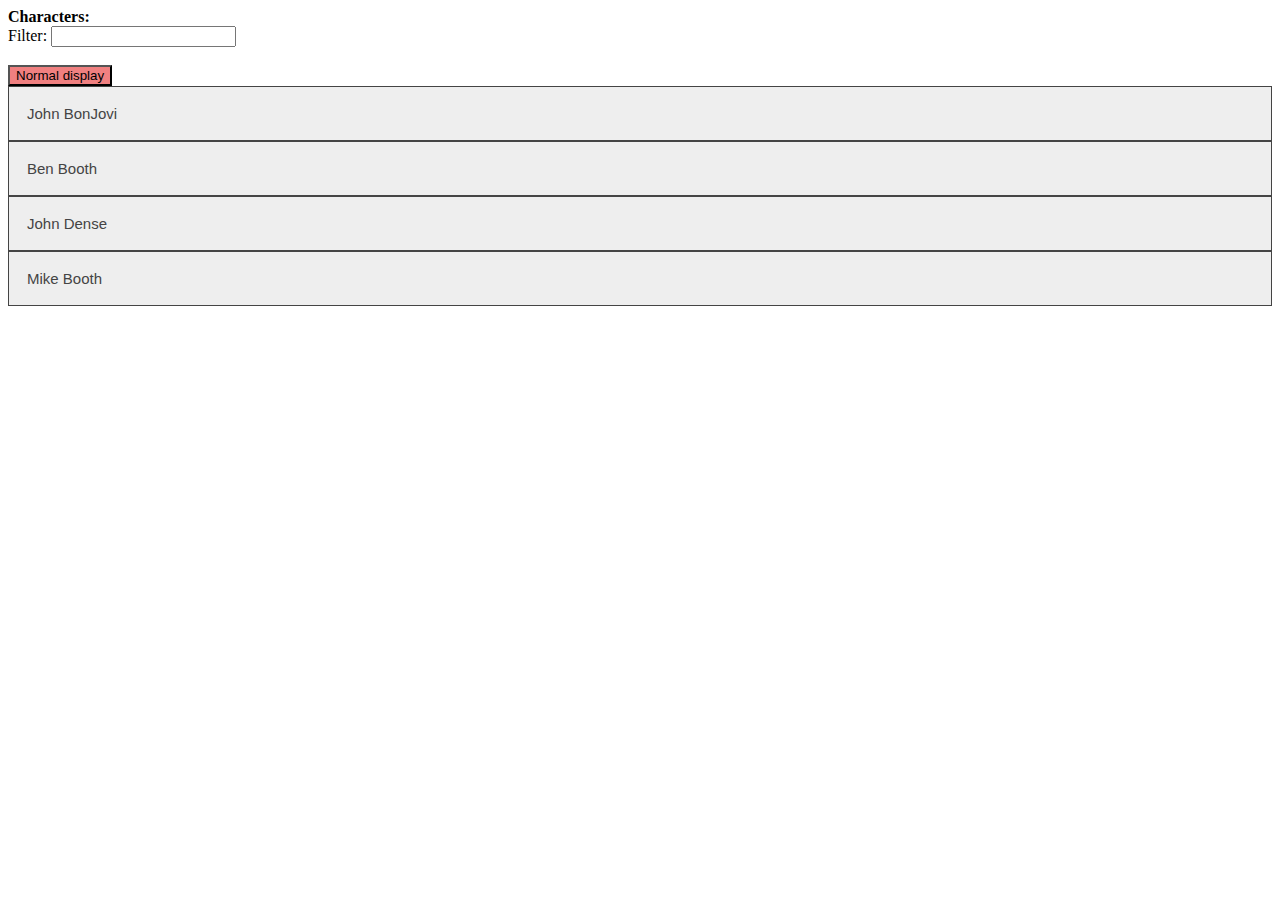
==== Characters.html @ dd6b8692 "Initial commit" ====
<!DOCTYPE html>
<meta charset="UTF-8">
        <meta name="viewport" content="width=device-width, initial-scale=1.0">
        <link rel="stylesheet" type="text/css" href="style.css">
        <script src="UniversalFactory.js"></script>
        <body onload='addFromXMLDB("characterList","CharactersDB.xml", "character");'>

<b>Characters:</b>
<div id="filterTxt">Filter: </div><br/>
<div id="characterList"></div><br/>
        </body>
---- style.css ----
/*
To change this license header, choose License Headers in Project Properties.
To change this template file, choose Tools | Templates
and open the template in the editor.
*/
/* 
    Created on : 2018-04-09, 09:20:27
    Author     : Kamil Matuszewski
*/

#PageTitle{
    font-size: 20px;
}
#NavBar{
    list-style-type: none;
    margin: 0;
    padding: 0;
    background-color: #81717A;
    color: #B4D4EE;
    text-align: center;
    font-size: 25px;
    width: 100%;
    position: fixed;
}

.NavBarElement{
    float:center;
    display: inline-block;
    padding:8px;
}
.NavBarElement:hover{
    background-color: #9D8CA1;
}
.NavBarElement a{
    text-decoration: none;
    color: #B4D4EE;
}

#navIFrame{
    width:100%;
    height:1000px;
    border: none;
}

.charRecord{
    display: block;
    margin: 0;
    padding: 0;
    text-align:center;
    font-size: 16px;
}
.dataType{
    color: #7F636E ;
    display: table-cell;
    padding-left: 10px;
    padding-right: 10px;
    
}
.dataField{
    color: #7F636E;
    display: table-cell;
    padding-left: 5px;
    padding-right: 10px;
    border-right: solid 5px white;
    
}

.inputFields{
    color: #7F636E;
    display: table-cell;
    padding-left: 5px;
    padding-right: 10px;
    border-right: solid 5px white;
    align:left;
    
}

.charRecord .dataField:last-child{
    border-right: none;
}
 /* Style the button that is used to open and close the collapsible content */
.collapsible {
  background-color: #eee;
  color: #444;
  cursor: pointer;
  padding: 18px;
  width: 100%;
  border: none;
  outline: none;
  font-size: 15px;
  border: solid 1px;
  text-align: left;
}
.collapsibleNot{
  background-color: #eee;
  color: #444;
  padding: 18px;
  width: 100%;
  border: none;
  outline: none;
  font-size: 15px;
  border: solid 1px;
  text-align: left;
}
/* Add a background color to the button if it is clicked on (add the .active class with JS), and when you move the mouse over it (hover) */
.active, .collapsible:hover {
  background-color: #ccc;
}

/* Style the collapsible content. Note: hidden by default */
.content {
  border: solid 1px;
  display: none;
  overflow: hidden;
  background-color: #f1f1f1;
} 
.contentNot {
  border: solid 1px;
  display: block;
  background-color: #f1f1f1;
} 

.toggleButton{
    	background-color: lightcoral;
}

.toggled{
    	background-color: lightseagreen;
}

  .accordion-toggle {cursor: pointer;}
  .accordion-content {display: none;}
  .accordion-content.default {display: block;}
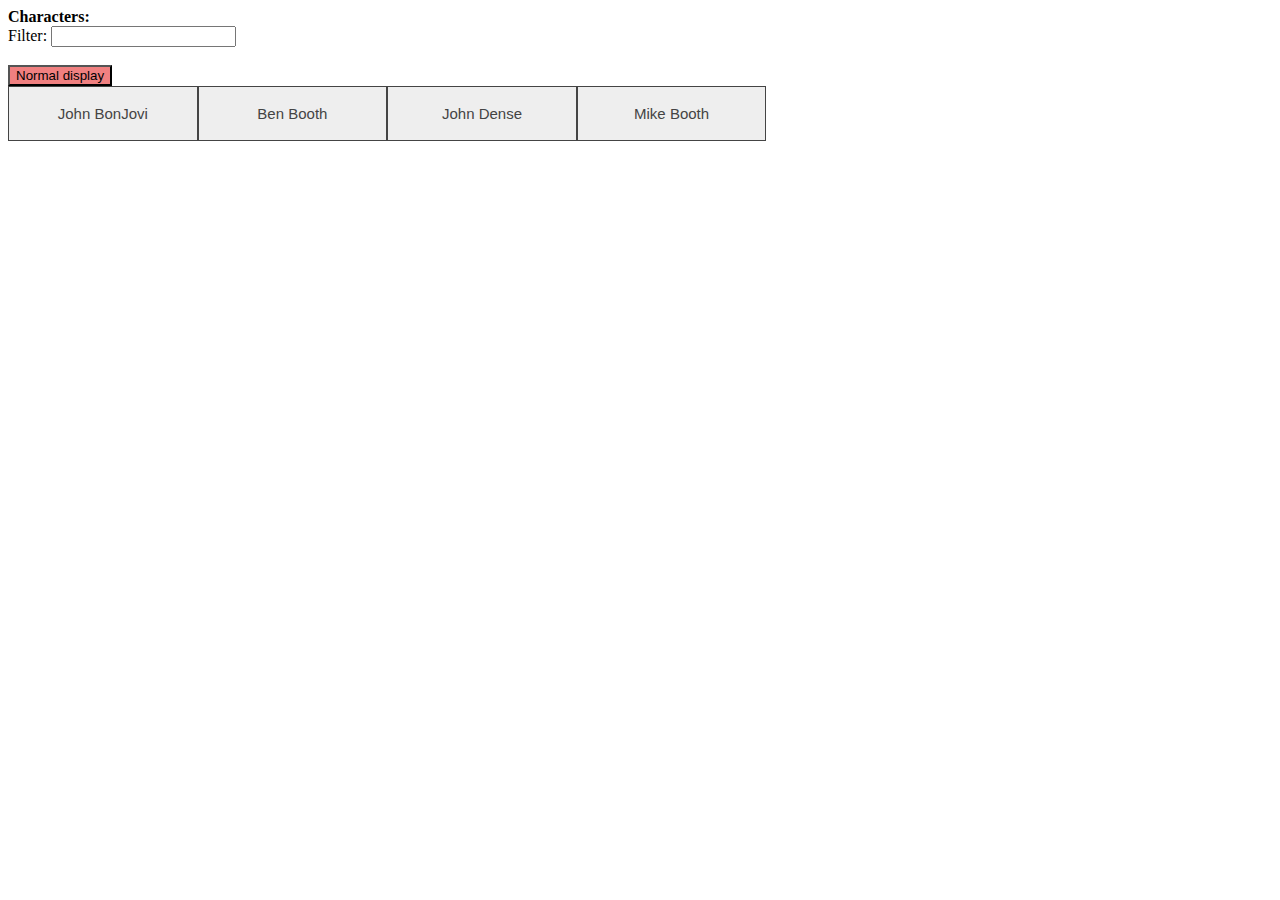
==== commit 04e29997: "Changed css and js to display data under the buttons list, instead of using collapsible buttons." ====
--- a/Characters.html
+++ b/Characters.html
@@ -3,9 +3,10 @@
         <meta name="viewport" content="width=device-width, initial-scale=1.0">
         <link rel="stylesheet" type="text/css" href="style.css">
         <script src="UniversalFactory.js"></script>
-        <body onload='addFromXMLDB("characterList","CharactersDB.xml", "character");'>
+        <body onload='addFromXMLDB("characterList","CharactersDB.xml", "character","characterData");'>
 
 <b>Characters:</b>
 <div id="filterTxt">Filter: </div><br/>
 <div id="characterList"></div><br/>
+<div id="characterData"></div><br/>
         </body>--- a/style.css
+++ b/style.css
@@ -79,29 +79,19 @@
     border-right: none;
 }
  /* Style the button that is used to open and close the collapsible content */
-.collapsible {
+.recordNames {
   background-color: #eee;
   color: #444;
   cursor: pointer;
   padding: 18px;
-  width: 100%;
+  width: 15%;
   border: none;
   outline: none;
   font-size: 15px;
   border: solid 1px;
-  text-align: left;
+  text-align: center;
 }
-.collapsibleNot{
-  background-color: #eee;
-  color: #444;
-  padding: 18px;
-  width: 100%;
-  border: none;
-  outline: none;
-  font-size: 15px;
-  border: solid 1px;
-  text-align: left;
-}
+
 /* Add a background color to the button if it is clicked on (add the .active class with JS), and when you move the mouse over it (hover) */
 .active, .collapsible:hover {
   background-color: #ccc;
@@ -110,13 +100,8 @@
 /* Style the collapsible content. Note: hidden by default */
 .content {
   border: solid 1px;
-  display: none;
+  display: box;
   overflow: hidden;
-  background-color: #f1f1f1;
-} 
-.contentNot {
-  border: solid 1px;
-  display: block;
   background-color: #f1f1f1;
 } 
 
@@ -128,6 +113,13 @@
     	background-color: lightseagreen;
 }
 
+.mapImage{
+    max-height: 300px;
+    max-width: 300px;
+    display: box;
+    border: solid 1px black;
+}
+
   .accordion-toggle {cursor: pointer;}
   .accordion-content {display: none;}
   .accordion-content.default {display: block;}
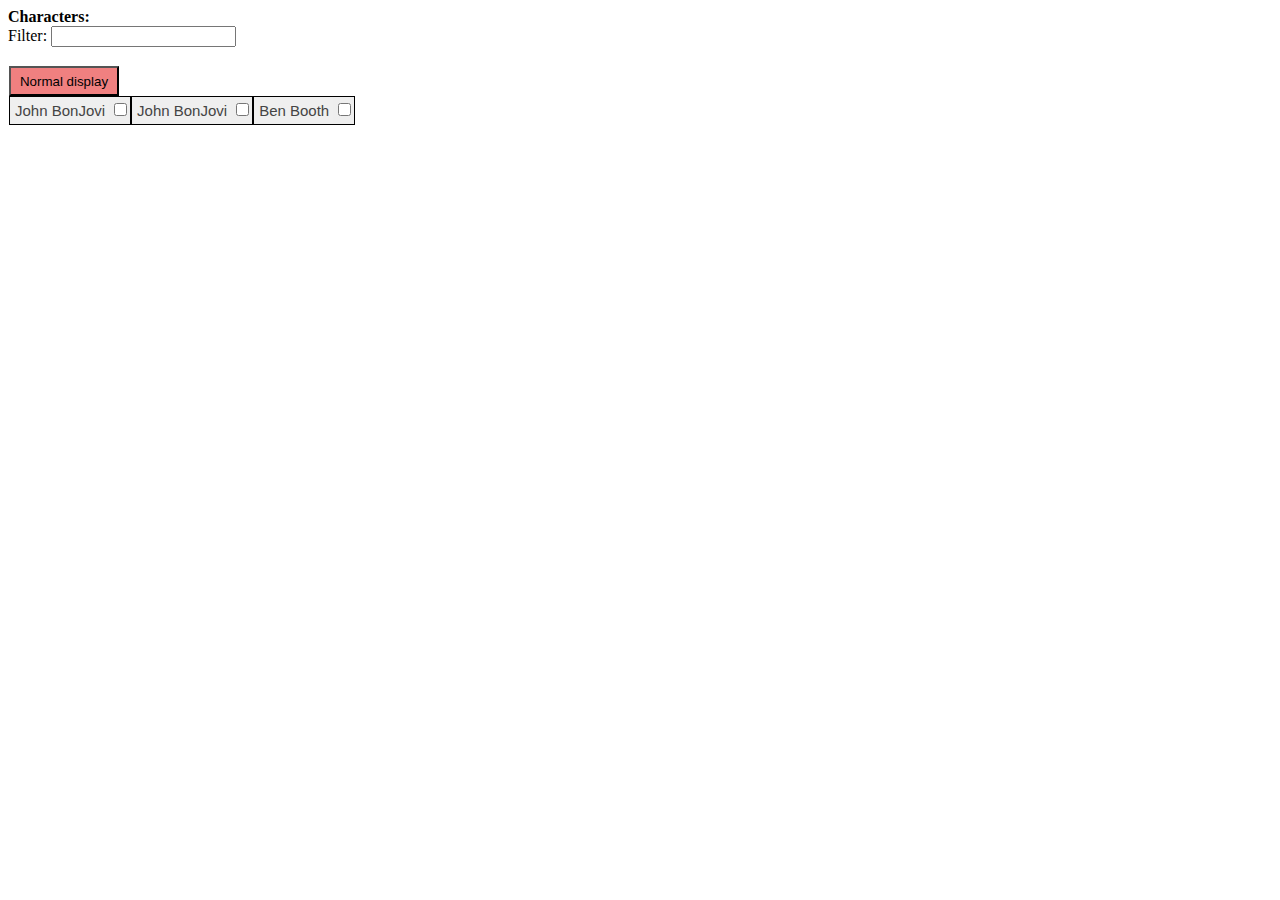
==== commit acfb64d4: "Some minor changes." ====
--- a/Characters.html
+++ b/Characters.html
@@ -8,5 +8,4 @@
 <b>Characters:</b>
 <div id="filterTxt">Filter: </div><br/>
 <div id="characterList"></div><br/>
-<div id="characterData"></div><br/>
         </body>--- a/style.css
+++ b/style.css
@@ -24,12 +24,13 @@
 }
 
 .NavBarElement{
-    float:center;
+    float: center;
     display: inline-block;
     padding:8px;
 }
 .NavBarElement:hover{
     background-color: #9D8CA1;
+    cursor: pointer;
 }
 .NavBarElement a{
     text-decoration: none;
@@ -42,6 +43,23 @@
     border: none;
 }
 
+#characterList{
+    clear: both;
+    padding: 1px;
+}
+
+#dataContainer{
+    clear:both;
+}
+
+#allButtonsContainer{
+   clear: both;
+}
+
+#characterData{
+    display: box;
+}
+
 .charRecord{
     display: block;
     margin: 0;
@@ -51,18 +69,17 @@
 }
 .dataType{
     color: #7F636E ;
-    display: table-cell;
     padding-left: 10px;
     padding-right: 10px;
-    
+    padding: 4px;
+    background-color: #f1f1f1;
 }
 .dataField{
     color: #7F636E;
-    display: table-cell;
     padding-left: 5px;
     padding-right: 10px;
-    border-right: solid 5px white;
-    
+    padding: 4px;
+    background-color: #f3f4e1;
 }
 
 .inputFields{
@@ -80,18 +97,21 @@
 }
  /* Style the button that is used to open and close the collapsible content */
 .recordNames {
-  background-color: #eee;
   color: #444;
   cursor: pointer;
-  padding: 18px;
-  width: 15%;
+  padding: 4px;
+  margin: 1px;
   border: none;
   outline: none;
   font-size: 15px;
-  border: solid 1px;
   text-align: center;
 }
-
+.buttonContainer {
+  float: left;
+  background-color: #eee;
+  border: solid 1px;
+  width: auto;
+}
 /* Add a background color to the button if it is clicked on (add the .active class with JS), and when you move the mouse over it (hover) */
 .active, .collapsible:hover {
   background-color: #ccc;
@@ -99,14 +119,17 @@
 
 /* Style the collapsible content. Note: hidden by default */
 .content {
-  border: solid 1px;
-  display: box;
   overflow: hidden;
-  background-color: #f1f1f1;
+  display: inline-block;
+  float: left;
 } 
 
 .toggleButton{
     	background-color: lightcoral;
+        cursor: pointer;
+        width: 110px;
+        height: 30px;
+        overflow: hidden;
 }
 
 .toggled{
@@ -119,6 +142,13 @@
     display: box;
     border: solid 1px black;
 }
+.record{
+    padding: 2px;
+}
+
+.recordChk{
+    
+}
 
   .accordion-toggle {cursor: pointer;}
   .accordion-content {display: none;}
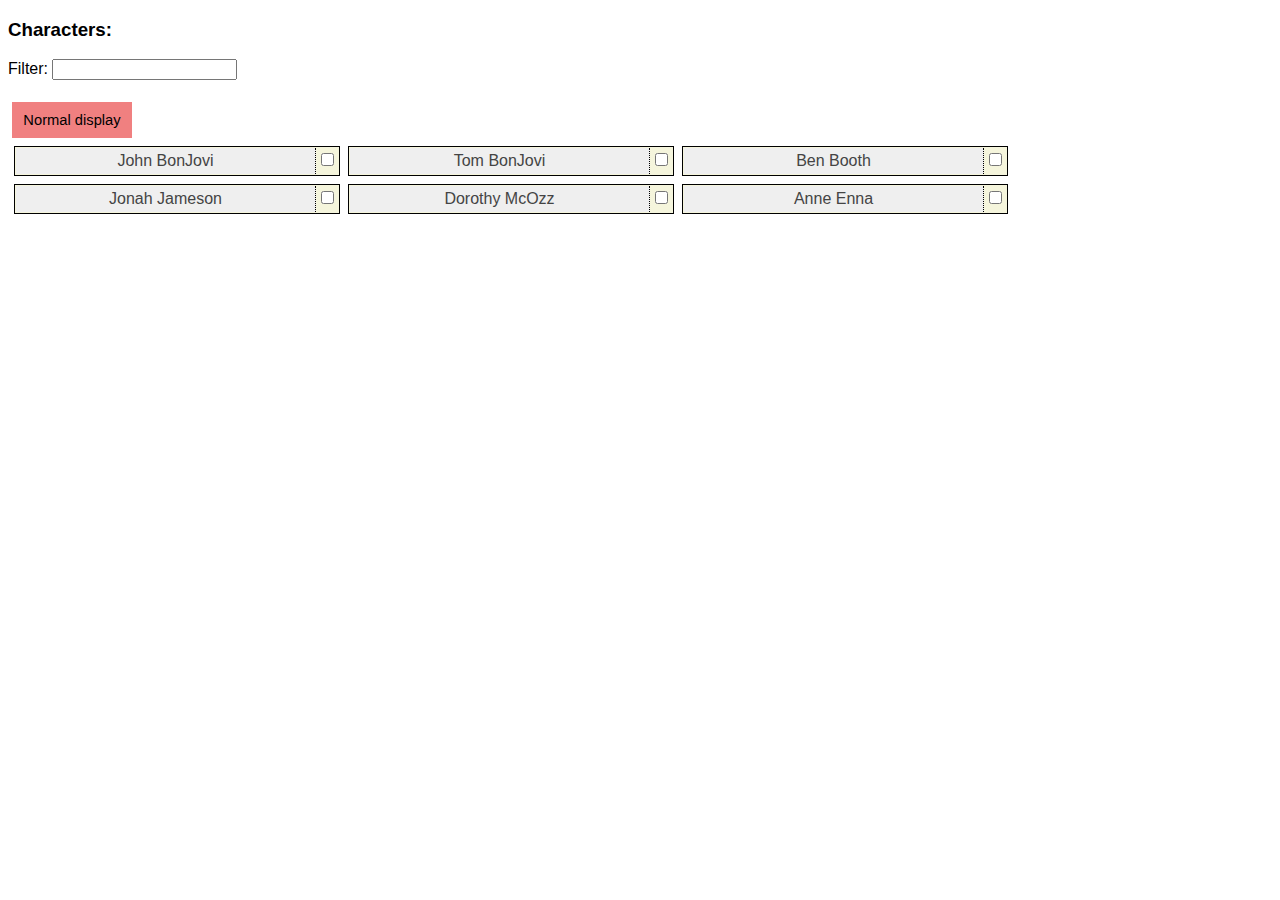
==== commit a44c270c: "Added modal images functionality" ====
--- a/Characters.html
+++ b/Characters.html
@@ -3,9 +3,10 @@
         <meta name="viewport" content="width=device-width, initial-scale=1.0">
         <link rel="stylesheet" type="text/css" href="style.css">
         <script src="UniversalFactory.js"></script>
-        <body onload='addFromXMLDB("characterList","CharactersDB.xml", "character","characterData");'>
+        <script src="ObjectFactory.js"></script>
+        <body onload='addFromXMLDB("characterList","CharactersDB.xml", "character"); TestFunction();'>
 
-<b>Characters:</b>
+<h3>Characters:</h3>
 <div id="filterTxt">Filter: </div><br/>
 <div id="characterList"></div><br/>
         </body>--- a/style.css
+++ b/style.css
@@ -7,6 +7,17 @@
     Created on : 2018-04-09, 09:20:27
     Author     : Kamil Matuszewski
 */
+body{
+    font-family: Arial;
+}
+#siteContent{
+    border-left: dotted black 1px;
+    border-right: dotted black 1px;
+    margin-left: 150px;
+    padding-left: 50px;
+    margin-right: 150px;
+    background-color: ghostwhite;
+}
 
 #PageTitle{
     font-size: 20px;
@@ -24,7 +35,6 @@
 }
 
 .NavBarElement{
-    float: center;
     display: inline-block;
     padding:8px;
 }
@@ -37,6 +47,10 @@
     color: #B4D4EE;
 }
 
+.NavBarDateTime{
+    display: inline-block;
+    padding:8px;
+}
 #navIFrame{
     width:100%;
     height:1000px;
@@ -45,7 +59,7 @@
 
 #characterList{
     clear: both;
-    padding: 1px;
+    padding: 2px;
 }
 
 #dataContainer{
@@ -53,7 +67,7 @@
 }
 
 #allButtonsContainer{
-   clear: both;
+    clear: both;
 }
 
 #characterData{
@@ -72,14 +86,25 @@
     padding-left: 10px;
     padding-right: 10px;
     padding: 4px;
-    background-color: #f1f1f1;
+    background-color: antiquewhite;
+    border-bottom: dotted 1px black;
+    margin: 2px;
+}
+.dataType:not(:first-child){
+    border-top: dotted 1px black;
 }
 .dataField{
     color: #7F636E;
     padding-left: 5px;
     padding-right: 10px;
     padding: 4px;
-    background-color: #f3f4e1;
+    background-color: beige;
+    padding: 2px;
+    padding-left: 5px;
+    padding-right: 5px;
+}
+.dataField::nth-child(2){
+    border-bottom: dotted 1px black;
 }
 
 .inputFields{
@@ -89,68 +114,135 @@
     padding-right: 10px;
     border-right: solid 5px white;
     align:left;
-    
 }
 
 .charRecord .dataField:last-child{
     border-right: none;
 }
- /* Style the button that is used to open and close the collapsible content */
+
 .recordNames {
-  color: #444;
-  cursor: pointer;
-  padding: 4px;
-  margin: 1px;
-  border: none;
-  outline: none;
-  font-size: 15px;
-  text-align: center;
-}
+    color: #444;
+    cursor: pointer;
+    padding: 4px;
+    margin: 1px;
+    border: none;
+    outline: none;
+    font-size: 16px;
+    text-align: center;
+    border-right: dotted 1px black;
+    width: 300px; /* width of .record - 24px */
+}
+.record{
+    width: 324px; /* width of .record + 24px */
+    margin: 4px;
+    border: solid 1px black;
+    background-color: antiquewhite;
+}
+
+.mapImage{
+    height: auto; /* width of .record width */
+    max-width: 285px;
+    display: block;
+    margin-left: auto;
+    margin-right: auto;
+    margin-bottom: 4px;
+    margin-top: 4px;
+    border: dotted black 1px;
+}
+
 .buttonContainer {
-  float: left;
-  background-color: #eee;
-  border: solid 1px;
-  width: auto;
-}
-/* Add a background color to the button if it is clicked on (add the .active class with JS), and when you move the mouse over it (hover) */
-.active, .collapsible:hover {
-  background-color: #ccc;
-}
-
-/* Style the collapsible content. Note: hidden by default */
+    float: left;
+    background-color: beige;
+    margin: 4px;
+    border: 1px solid black;
+    padding-right: 2px;
+}
+
+
 .content {
-  overflow: hidden;
-  display: inline-block;
-  float: left;
+    overflow: hidden;
+    display: inline-block;
+    font-family: Arial;
+    float: none; 
 } 
 
 .toggleButton{
-    	background-color: lightcoral;
-        cursor: pointer;
-        width: 110px;
-        height: 30px;
-        overflow: hidden;
+    background-color: lightcoral;
+    cursor: pointer;
+    width: 120px;
+    height: 36px;
+    overflow: hidden;
+    border:none;
+    margin:2px;
+    margin-bottom: 4px;
+    font-size: 0.92em;
+    font-family: Arial;
 }
 
 .toggled{
-    	background-color: lightseagreen;
-}
-
+    background-color: lightseagreen;
+}
+
+ /* Style the Image Used to Trigger the Modal */
 .mapImage{
-    max-height: 300px;
-    max-width: 300px;
-    display: box;
-    border: solid 1px black;
-}
-.record{
-    padding: 2px;
-}
-
-.recordChk{
-    
-}
-
-  .accordion-toggle {cursor: pointer;}
-  .accordion-content {display: none;}
-  .accordion-content.default {display: block;}
-
+    border-radius: 5px;
+    cursor: pointer;
+    transition: 0.3s;
+}
+
+.mapImage:hover {opacity: 0.7;}
+
+/* The Modal (background) */
+.modal {
+    display: none; /* Hidden by default */
+    position: fixed; /* Stay in place */
+    z-index: 1; /* Sit on top */
+    padding-top: 100px; /* Location of the box */
+    left: 0;
+    top: 0;
+    width: 100%; /* Full width */
+    height: 100%; /* Full height */
+    overflow: auto; /* Enable scroll if needed */
+    background-color: rgb(0,0,0); /* Fallback color */
+    background-color: rgba(0,0,0,0.8); /* Black w/ opacity */
+}
+
+/* Modal Content (Image) */
+.modal-content {
+    margin: auto;
+    display: block;
+    width: 80%;
+    max-width: 700px;
+}
+
+@keyframes zoom {
+    from {transform:scale(0)}
+    to {transform:scale(1)}
+}
+
+/* The Close Button */
+.close {
+    position: absolute;
+    top: 15px;
+    right: 35px;
+    color: #f1f1f1;
+    font-size: 40px;
+    font-weight: bold;
+    transition: 0.5s;
+}
+
+.close:hover,
+.close:focus {
+    color: #bbb;
+    text-decoration: none;
+    cursor: pointer;
+}
+
+/* 100% Image Width on Smaller Screens */
+@media only screen and (max-width: 700px){
+    .modal-content {
+        width: 100%;
+    }
+} 
+
+
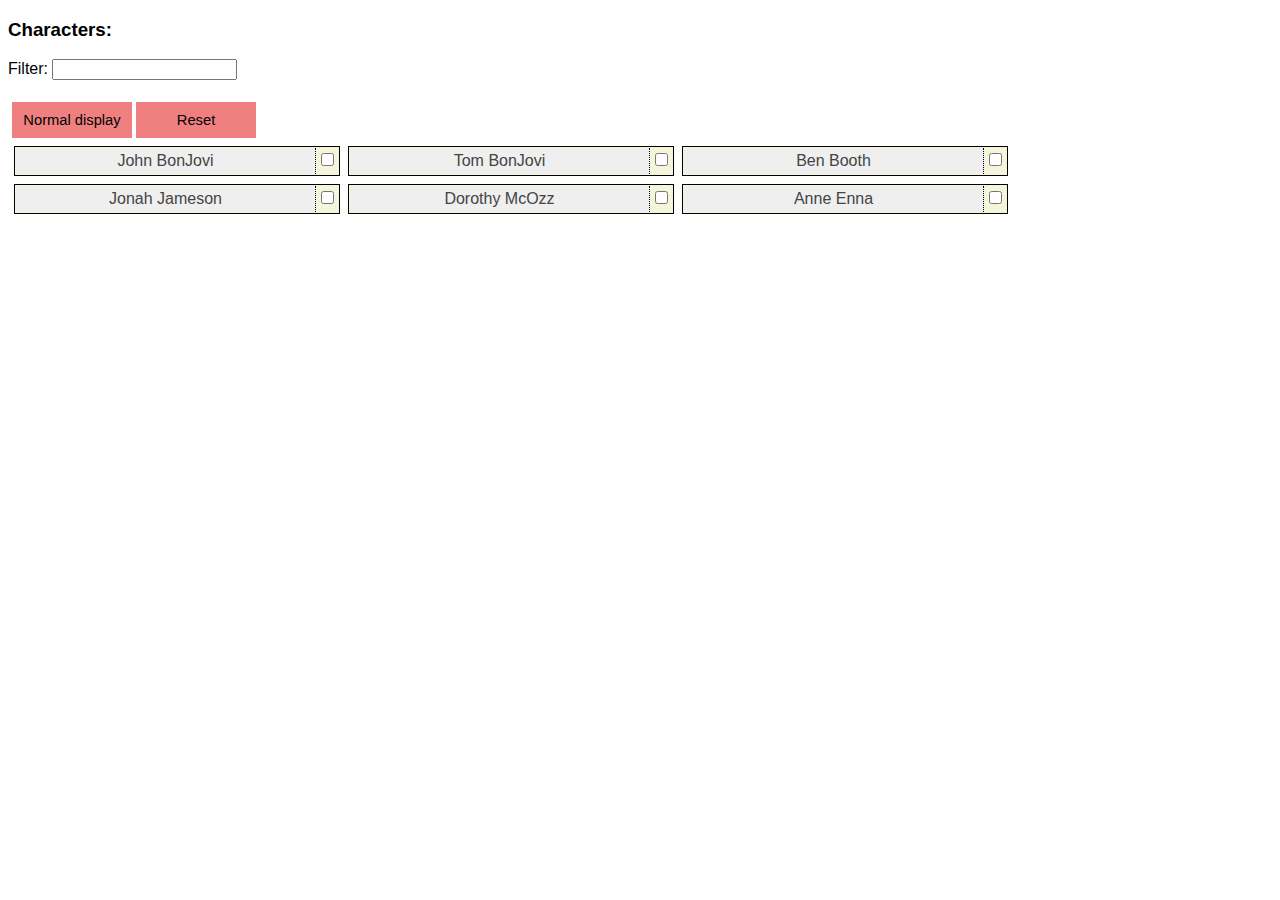
==== commit 70113943: "Added a reset button, which unchecks all checkboxes" ====
--- a/Characters.html
+++ b/Characters.html
@@ -4,7 +4,7 @@
         <link rel="stylesheet" type="text/css" href="style.css">
         <script src="UniversalFactory.js"></script>
         <script src="ObjectFactory.js"></script>
-        <body onload='addFromXMLDB("characterList","CharactersDB.xml", "character"); TestFunction();'>
+        <body onload='addFromXMLDB("characterList","CharactersDB.xml", "character");'>
 
 <h3>Characters:</h3>
 <div id="filterTxt">Filter: </div><br/>
--- a/style.css
+++ b/style.css
@@ -31,7 +31,6 @@
     text-align: center;
     font-size: 25px;
     width: 100%;
-    position: fixed;
 }
 
 .NavBarElement{
@@ -177,6 +176,20 @@
     margin-bottom: 4px;
     font-size: 0.92em;
     font-family: Arial;
+    float: left;
+}
+.checkBoxResetButton{
+    background-color: lightcoral;
+    cursor: pointer;
+    width: 120px;
+    height: 36px;
+    overflow: hidden;
+    border:none;
+    margin:2px;
+    margin-bottom: 4px;
+    font-size: 0.92em;
+    font-family: Arial;
+    float: left;
 }
 
 .toggled{
